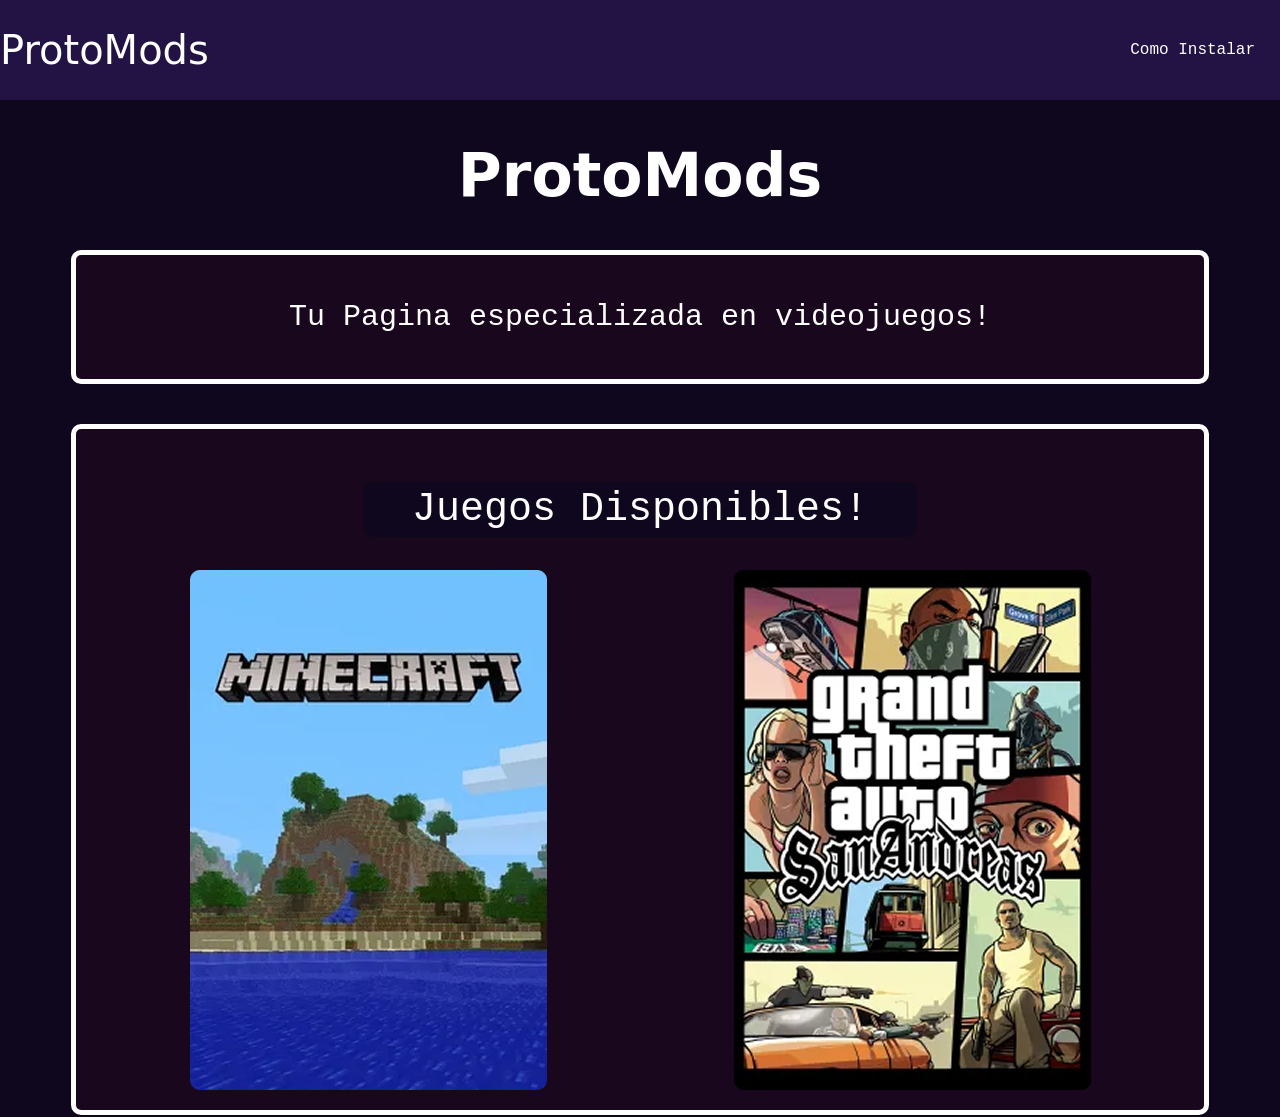
==== index.html @ 629c42f2 "Add files via upload" ====
<!DOCTYPE html>
<html lang="en">
<head>
    <meta charset="UTF-8">
    <meta name="viewport" content="width=device-width, initial-scale=1.0">
    <title>ProtoMods</title>
    <link rel="stylesheet" href="style.css">
</head>
<body>
    <header>
        <h1><a href="index.html" class="comeback">ProtoMods</a></h1>
        <nav>
            <a href="comoInstalar.html" class="startofu">Como Instalar</a>

        </nav>
    </header>
    <main>
        <start>
            <h1>ProtoMods</h1>
        </start>

        <article>
            <h2 id="PEV">Tu Pagina especializada en videojuegos!</h2>
        </article>
<div id="papa">
    
</div>
        <article>
            <h2 id="HeyHey">Juegos Disponibles!</h2>
            <div id="OTIA">
            <img src="sources/Rectangle 5.png" alt="minecraft">
            <img src="sources/Rectangle 7.png" alt="GTA">
            </div>
        </article>
    </main>
    <footer>

    </footer>
</body>
</html>
---- style.css ----
@import url('https://fonts.googleapis.com/css2?family=Google+Sans:ital,opsz,wght@0,17..18,400..700;1,17..18,400..700&family=Irish+Grover&family=Mozilla+Text:wght@200..700&family=Pacifico&family=Roboto+Flex:opsz,wght,XOPQ,XTRA,YOPQ,YTDE,YTFI,YTLC,YTUC@8..144,100..1000,96,468,79,-203,738,514,712&family=Roboto:ital,wght@0,100..900;1,100..900&family=Smooch+Sans:wght@100..900&family=Yuyu&display=swap');

body{
  background-color:#0E071D;
  margin: 0;
  padding: 0;
}
header{
    background-color:#231344;
    display:flex;
    justify-content:space-between;
    align-items: center;
}

header>h1{
  font-family: "Irish Grover", system-ui;
  font-weight: 371;
  font-size:40px;
  font-style: normal;
  color:white;
}

header>nav{
  font-family: "Iosevka Charon Mono", monospace;
  font-weight: 400;
  font-style: normal;
}

.startofu{
  text-decoration:none;
  color:white;
  padding: 25px;
  text-align: center;
}

start{
  font-family: "Irish Grover", system-ui;
  font-size:30px;
  font-weight: 400;
  text-align: center;
  font-style: normal;
  color:white;
}

h2{
  font-weight: 400;
  font-family: "Iosevka Charon Mono", monospace;
  color: white;
  text-align:center;
}

article{
  width:85%;
  background-color:#19071D;
  border-radius:10px;
  margin-left: auto;
  margin-right: auto;
  padding: 20px;
  border: 5px solid white;
}

#papa{
  padding: 20px;
}

#HeyHey{
  font-size:40px;
color:white;
font-weight: 400;
font-family: "Iosevka Charon Mono", monospace;
background-color:#0E071D;
width: 50%;
border-radius: 10px;
padding: 5px;
margin-left: auto;
margin-right: auto;
}

#PEV{
  font-size:30px;
}

#OTIA{
  display: flex;
  justify-content: space-around;
}

.comeback{
  text-decoration: none;
  color:white;
}
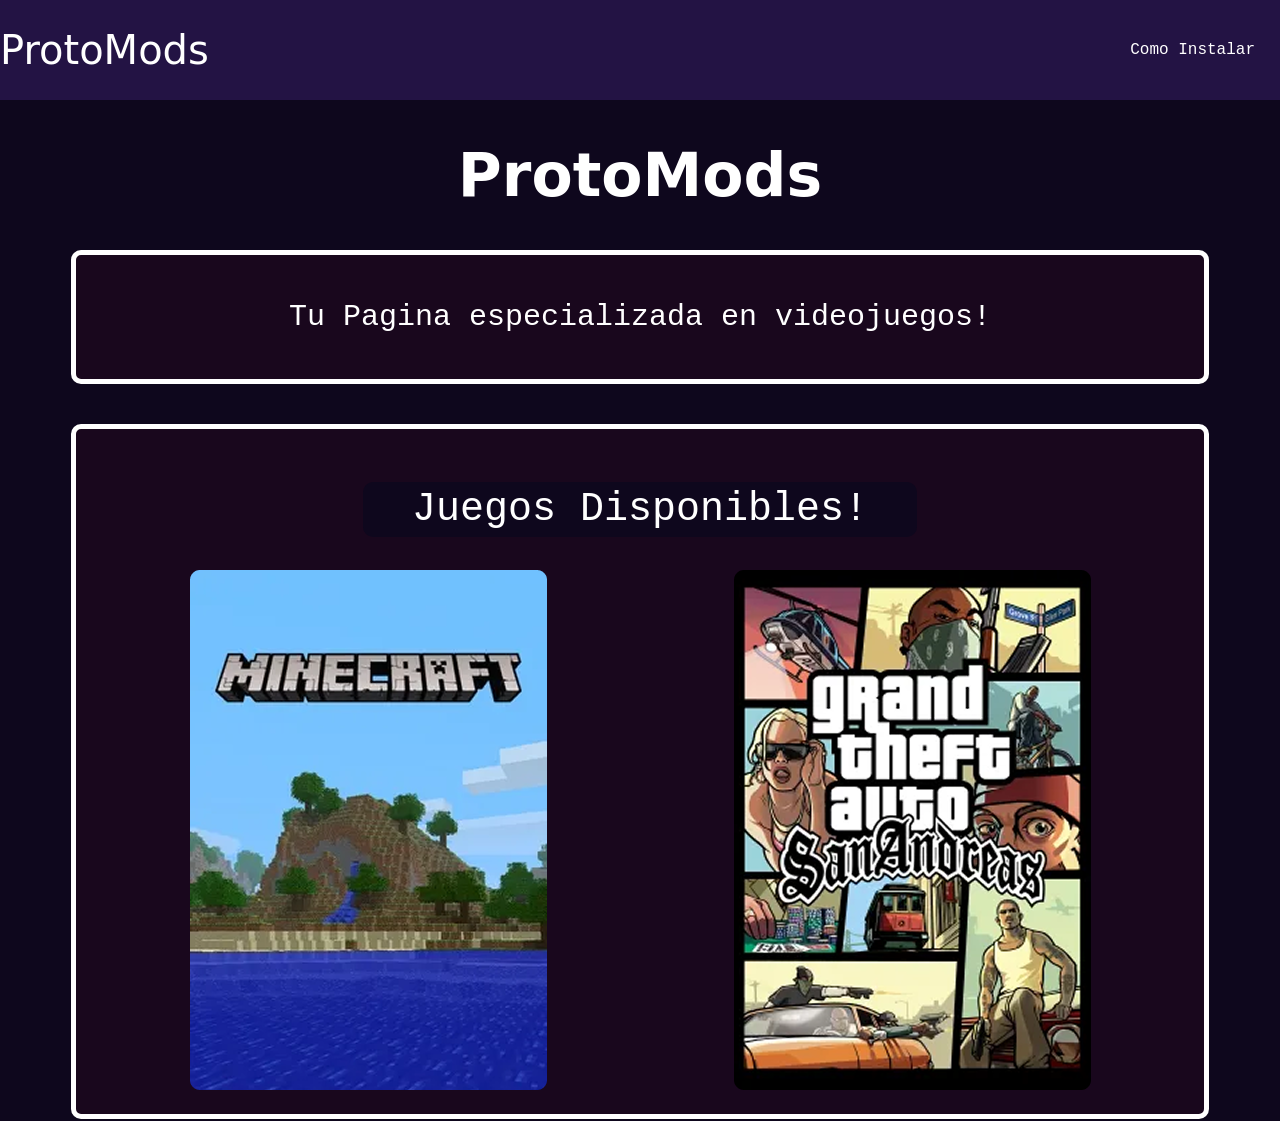
==== commit db77886a: "Add files via upload" ====
--- a/index.html
+++ b/index.html
@@ -28,8 +28,12 @@
         <article>
             <h2 id="HeyHey">Juegos Disponibles!</h2>
             <div id="OTIA">
-            <img src="sources/Rectangle 5.png" alt="minecraft">
+                <a href="minecraft.html">
+            <img src="sources/Rectangle 5.png" href="minecraft.html" alt="minecraft">
+            </a>
+            <a href="gta.html">
             <img src="sources/Rectangle 7.png" alt="GTA">
+            </a>
             </div>
         </article>
     </main>
